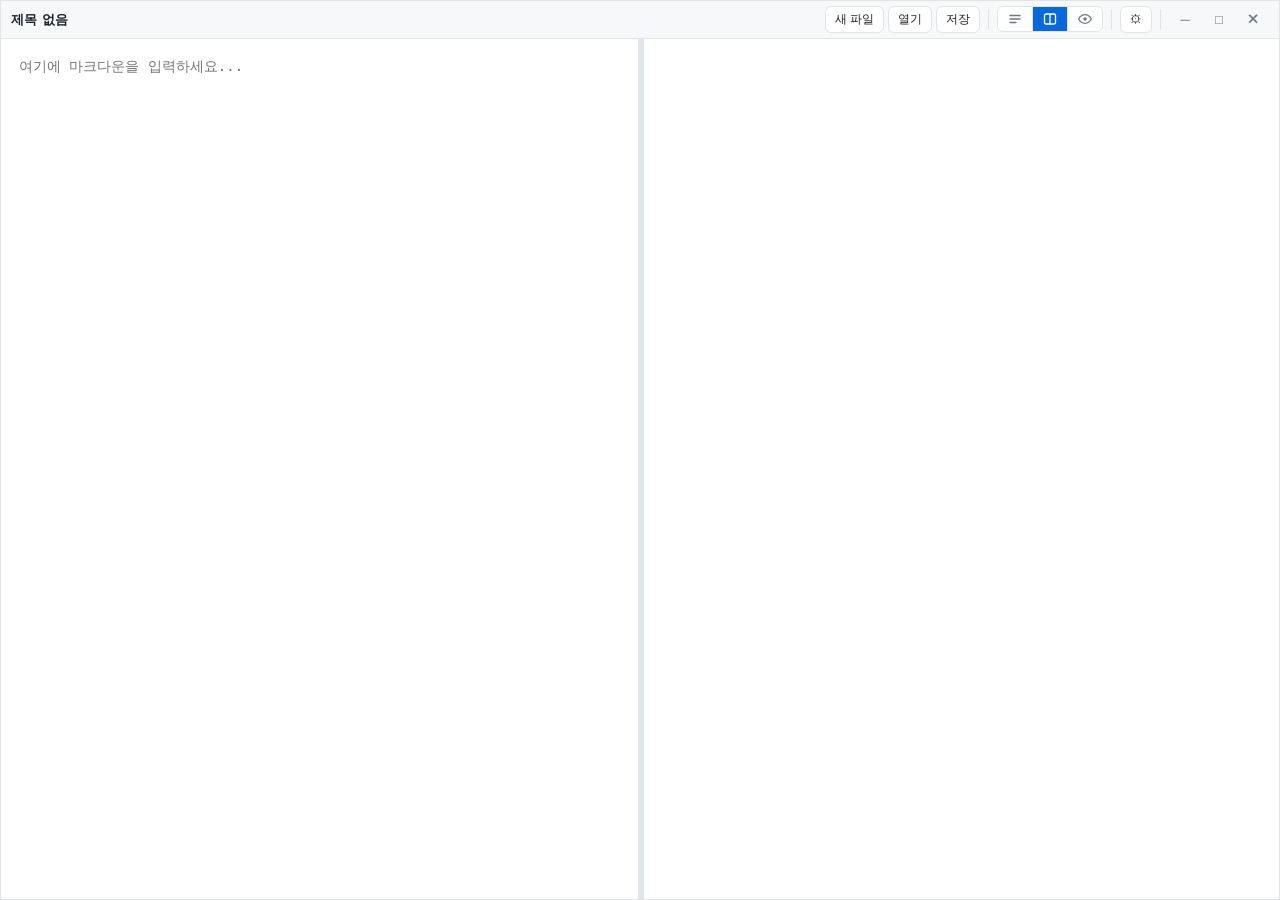
==== web/index.html @ 3d439025 "초기 커밋: MyMD 간이 마크다운 에디터 Win32 + WebView2 네이티브 앱(MinGW 정적 빌드). 좌측 편집/우측 렌더링 병치, LaTeX(KaTeX, 오프라인 폰트)" ====
<!DOCTYPE html>
<html lang="ko">
<head>
  <meta charset="utf-8" />
  <meta http-equiv="X-UA-Compatible" content="IE=edge" />
  <title>MyMD</title>
  <link rel="stylesheet" href="vendor/katex/katex.min.css" />
  <link rel="stylesheet" href="app.css" />
  <script src="vendor/markdown-it.min.js"></script>
  <script src="vendor/katex/katex.min.js"></script>
</head>
<body data-view="split">
  <header id="topbar">
    <div class="tb-left">
      <span id="filename" title="현재 파일">제목 없음</span>
      <span id="dirtyDot" hidden>●</span>
    </div>
    <div class="tb-right">
      <button class="tb-btn" data-act="new"     title="새 파일">새 파일</button>
      <button class="tb-btn" data-act="open"    title="열기">열기</button>
      <button class="tb-btn" data-act="save"    title="저장">저장</button>
      <span class="tb-sep"></span>
      <div class="seg" role="group" aria-label="보기 모드">
        <button class="seg-btn" data-view="editor" title="에디터만 (Ctrl+1)" aria-label="에디터만">
          <svg viewBox="0 0 16 16" aria-hidden="true"><g fill="none" stroke="currentColor" stroke-width="1.4" stroke-linecap="round"><line x1="3" y1="4.5" x2="13" y2="4.5"/><line x1="3" y1="8" x2="13" y2="8"/><line x1="3" y1="11.5" x2="9" y2="11.5"/></g></svg>
        </button>
        <button class="seg-btn" data-view="split" title="병치 (Ctrl+2)" aria-label="병치">
          <svg viewBox="0 0 16 16" aria-hidden="true"><rect x="2.5" y="3" width="11" height="10" rx="1.5" fill="none" stroke="currentColor" stroke-width="1.3"/><line x1="8" y1="3" x2="8" y2="13" stroke="currentColor" stroke-width="1.3"/></svg>
        </button>
        <button class="seg-btn" data-view="preview" title="미리보기만 (Ctrl+3)" aria-label="미리보기만">
          <svg viewBox="0 0 16 16" aria-hidden="true"><path d="M1.6 8s2.4-4.3 6.4-4.3S14.4 8 14.4 8 12 12.3 8 12.3 1.6 8 1.6 8z" fill="none" stroke="currentColor" stroke-width="1.3"/><circle cx="8" cy="8" r="1.7" fill="currentColor"/></svg>
        </button>
      </div>
      <span class="tb-sep"></span>
      <button class="tb-btn" data-act="settings" title="설정">⚙</button>
      <span class="tb-sep"></span>
      <div class="winctrl">
        <button class="wc-btn" data-win="min" title="최소화">&#x2500;</button>
        <button class="wc-btn" data-win="max" title="최대화/복원">&#x25A1;</button>
        <button class="wc-btn wc-close" data-win="close" title="닫기">&#x2715;</button>
      </div>
    </div>
  </header>

  <main id="workspace">
    <section id="editorPane">
      <textarea id="editor" spellcheck="false" autocomplete="off"
                autocapitalize="off" placeholder="여기에 마크다운을 입력하세요..."></textarea>
    </section>
    <div id="divider" title="드래그하여 너비 조절"></div>
    <section id="previewPane">
      <article id="preview" class="markdown-body"></article>
    </section>
  </main>

  <!-- 설정 모달 -->
  <div id="settingsOverlay" hidden>
    <div id="settingsModal" role="dialog" aria-modal="true" aria-label="설정">
      <h2>설정</h2>

      <div class="set-grid">
        <label>기본 보기</label>
        <select id="set-defaultView">
          <option value="editor">에디터만</option>
          <option value="split">병치</option>
          <option value="preview">미리보기만</option>
        </select>

        <label>테마</label>
        <select id="set-theme">
          <option value="system">시스템</option>
          <option value="light">라이트</option>
          <option value="dark">다크</option>
        </select>

        <label>글꼴 크기(px)</label>
        <input id="set-fontSize" type="number" min="10" max="32" step="1" />

        <label>탭 크기(칸)</label>
        <input id="set-tabSize" type="number" min="1" max="8" step="1" />

        <label>자동 줄바꿈</label>
        <input id="set-wrap" type="checkbox" />

        <label>스크롤 동기화</label>
        <input id="set-scrollSync" type="checkbox" />
      </div>

      <h3>단축키</h3>
      <p class="hint">버튼을 누르고 원하는 키 조합을 입력하세요.</p>
      <div id="keymapList" class="keymap-list"></div>

      <div class="set-actions">
        <button id="set-reset" class="tb-btn">기본값 복원</button>
        <span style="flex:1"></span>
        <button id="set-cancel" class="tb-btn">취소</button>
        <button id="set-ok" class="tb-btn primary">저장</button>
      </div>
    </div>
  </div>

  <script src="app.js"></script>
</body>
</html>
---- web/app.css ----
/* MyMD - 미니멀 스타일 */

:root {
  --bg: #ffffff;
  --fg: #1f2328;
  --muted: #6e7781;
  --border: #e1e4e8;
  --topbar-bg: #f6f8fa;
  --accent: #0969da;
  --editor-bg: #ffffff;
  --editor-fg: #1f2328;
  --code-bg: #f6f8fa;
  --btn-bg: #ffffff;
  --btn-hover: #eef1f4;
  --sel: #b3d7ff;
}
html[data-theme="dark"] {
  --bg: #0d1117;
  --fg: #e6edf3;
  --muted: #8b949e;
  --border: #30363d;
  --topbar-bg: #161b22;
  --accent: #2f81f7;
  --editor-bg: #0d1117;
  --editor-fg: #e6edf3;
  --code-bg: #161b22;
  --btn-bg: #21262d;
  --btn-hover: #30363d;
  --sel: #234876;
}

* { box-sizing: border-box; }
html, body { height: 100%; margin: 0; }
body {
  display: flex;
  flex-direction: column;
  font-family: "Segoe UI", system-ui, -apple-system, "Malgun Gothic", sans-serif;
  color: var(--fg);
  background: var(--bg);
  overflow: hidden;
  border: 1px solid var(--border); /* 프레임리스 창 테두리 */
}

/* ---------- 상단바 ---------- */
#topbar {
  flex: 0 0 auto;
  display: flex;
  align-items: center;
  justify-content: space-between;
  height: 38px;
  padding: 0 10px;
  background: var(--topbar-bg);
  border-bottom: 1px solid var(--border);
  user-select: none;
  -webkit-user-select: none;
}
.tb-left { display: flex; align-items: center; gap: 6px; min-width: 0; }
#filename {
  font-size: 13px; font-weight: 600;
  white-space: nowrap; overflow: hidden; text-overflow: ellipsis;
  max-width: 48vw;
}
#dirtyDot { color: var(--accent); font-size: 12px; }
.tb-right { display: flex; align-items: center; gap: 4px; }
.tb-sep { width: 1px; height: 20px; background: var(--border); margin: 0 4px; }

.tb-btn {
  font-size: 12px;
  color: var(--fg);
  background: var(--btn-bg);
  border: 1px solid var(--border);
  border-radius: 6px;
  padding: 4px 9px;
  cursor: pointer;
  line-height: 1.4;
}
.tb-btn:hover { background: var(--btn-hover); }
.tb-btn.primary { background: var(--accent); color: #fff; border-color: var(--accent); }
.tb-btn.primary:hover { filter: brightness(1.08); }

.seg { display: inline-flex; border: 1px solid var(--border); border-radius: 6px; overflow: hidden; }
.seg-btn {
  background: var(--btn-bg); color: var(--muted);
  border: none; border-left: 1px solid var(--border);
  padding: 4px 9px; cursor: pointer;
  display: inline-flex; align-items: center; justify-content: center;
}
.seg-btn svg { display: block; width: 16px; height: 16px; }
.seg-btn:first-child { border-left: none; }
.seg-btn:hover { background: var(--btn-hover); color: var(--fg); }
.seg-btn.active { background: var(--accent); color: #fff; }

/* 창 제어 버튼 (프레임리스) */
#topbar { cursor: default; }
.winctrl { display: inline-flex; gap: 2px; }
.wc-btn {
  width: 32px; height: 26px; border: none; background: transparent;
  color: var(--muted); border-radius: 6px; cursor: pointer; font-size: 13px; line-height: 1;
}
.wc-btn:hover { background: var(--btn-hover); color: var(--fg); }
.wc-close:hover { background: #e81123; color: #fff; }

/* ---------- 작업영역 ---------- */
#workspace { flex: 1 1 auto; display: flex; min-height: 0; }
#editorPane, #previewPane { flex: 1 1 50%; min-width: 0; height: 100%; overflow: hidden; }
#divider { flex: 0 0 5px; cursor: col-resize; background: var(--border); }
#divider:hover { background: var(--accent); }

body[data-view="editor"]  #previewPane,
body[data-view="editor"]  #divider { display: none; }
body[data-view="preview"] #editorPane,
body[data-view="preview"] #divider { display: none; }
body[data-view="editor"]  #editorPane,
body[data-view="preview"] #previewPane { flex-basis: 100%; }

/* ---------- 에디터 ---------- */
#editor {
  width: 100%; height: 100%;
  border: none; outline: none; resize: none;
  padding: 16px 18px;
  background: var(--editor-bg); color: var(--editor-fg);
  font-family: "Cascadia Mono", "Consolas", "D2Coding", "Malgun Gothic", monospace;
  font-size: 14px; line-height: 1.6;
  white-space: pre-wrap; word-break: break-word;
  tab-size: 4;
}
#editor.nowrap { white-space: pre; word-break: normal; overflow-x: auto; }
#editor::selection { background: var(--sel); }

/* ---------- 미리보기 ---------- */
#previewPane { border-left: 1px solid var(--border); overflow: auto; }
.markdown-body {
  padding: 16px 24px;
  font-size: 15px; line-height: 1.7;
  max-width: 980px;
}
.markdown-body h1, .markdown-body h2 { border-bottom: 1px solid var(--border); padding-bottom: .3em; }
.markdown-body h1 { font-size: 1.9em; } .markdown-body h2 { font-size: 1.5em; }
.markdown-body h3 { font-size: 1.25em; } .markdown-body h4 { font-size: 1.05em; }
.markdown-body p, .markdown-body ul, .markdown-body ol, .markdown-body blockquote,
.markdown-body table, .markdown-body pre { margin: 0 0 14px; }
.markdown-body a { color: var(--accent); text-decoration: none; }
.markdown-body a:hover { text-decoration: underline; }
.markdown-body code {
  font-family: "Cascadia Mono", "Consolas", monospace; font-size: .88em;
  background: var(--code-bg); padding: .15em .35em; border-radius: 5px;
}
.markdown-body pre {
  background: var(--code-bg); padding: 12px 14px; border-radius: 8px; overflow: auto;
}
.markdown-body pre code { background: none; padding: 0; }
.markdown-body blockquote {
  color: var(--muted); border-left: 4px solid var(--border);
  padding: 2px 14px; margin-left: 0;
}
.markdown-body table { border-collapse: collapse; }
.markdown-body th, .markdown-body td { border: 1px solid var(--border); padding: 6px 11px; }
.markdown-body tr:nth-child(2n) { background: var(--code-bg); }
.markdown-body img { max-width: 100%; }
.markdown-body hr { border: none; border-top: 1px solid var(--border); margin: 20px 0; }
.markdown-body details {
  border: 1px solid var(--border); border-radius: 8px; padding: 8px 12px; margin: 0 0 14px;
}
.markdown-body summary { cursor: pointer; font-weight: 600; }
.markdown-body .katex-block { overflow-x: auto; overflow-y: hidden; padding: 4px 0; }
.markdown-body ul.contains-task-list { list-style: none; padding-left: 1em; }
.markdown-body .task-list-item-checkbox { margin-right: 6px; }

/* ---------- 설정 모달 ---------- */
#settingsOverlay {
  position: fixed; inset: 0; background: rgba(0,0,0,.4);
  display: flex; align-items: center; justify-content: center; z-index: 50;
}
#settingsOverlay[hidden] { display: none; }
#settingsModal {
  background: var(--bg); color: var(--fg);
  border: 1px solid var(--border); border-radius: 12px;
  width: 460px; max-width: 92vw; max-height: 88vh; overflow: auto;
  padding: 18px 22px; box-shadow: 0 12px 40px rgba(0,0,0,.3);
}
#settingsModal h2 { margin: 0 0 14px; font-size: 18px; }
#settingsModal h3 { margin: 18px 0 6px; font-size: 14px; }
#settingsModal .hint { color: var(--muted); font-size: 12px; margin: 0 0 10px; }
.set-grid { display: grid; grid-template-columns: 1fr auto; gap: 10px 14px; align-items: center; }
.set-grid input[type="number"], .set-grid select {
  background: var(--btn-bg); color: var(--fg); border: 1px solid var(--border);
  border-radius: 6px; padding: 4px 8px; min-width: 120px;
}
.set-grid input[type="checkbox"] { justify-self: end; width: 16px; height: 16px; }
.keymap-list { display: flex; flex-direction: column; gap: 6px; }
.keymap-row { display: flex; align-items: center; justify-content: space-between; gap: 10px; }
.keymap-row .km-label { font-size: 13px; }
.km-key {
  font-family: "Cascadia Mono", monospace; font-size: 12px;
  background: var(--btn-bg); border: 1px solid var(--border);
  border-radius: 6px; padding: 4px 10px; cursor: pointer; min-width: 110px; text-align: center;
}
.km-key.capturing { border-color: var(--accent); color: var(--accent); }
.set-actions { display: flex; align-items: center; gap: 8px; margin-top: 18px; }
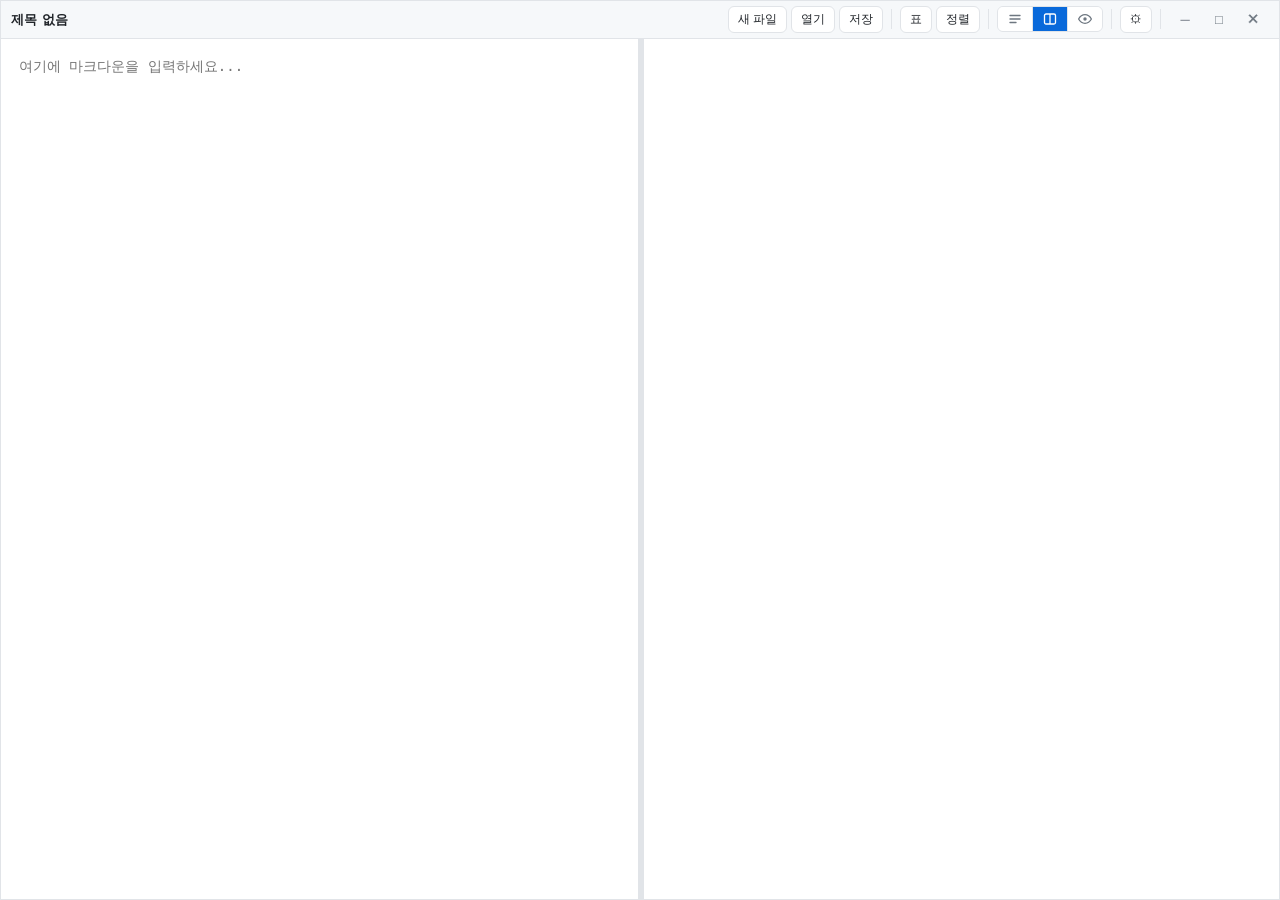
==== commit a487e4ae: "feat: Add table insertion and formatting tools to the editor" ====
--- a/web/index.html
+++ b/web/index.html
@@ -19,6 +19,9 @@
       <button class="tb-btn" data-act="new"     title="새 파일">새 파일</button>
       <button class="tb-btn" data-act="open"    title="열기">열기</button>
       <button class="tb-btn" data-act="save"    title="저장">저장</button>
+      <span class="tb-sep"></span>
+      <button class="tb-btn" data-act="table"    title="표 삽입 (Ctrl+T)">표</button>
+      <button class="tb-btn" data-act="tableFmt" title="표 정렬 (Ctrl+Shift+F)">정렬</button>
       <span class="tb-sep"></span>
       <div class="seg" role="group" aria-label="보기 모드">
         <button class="seg-btn" data-view="editor" title="에디터만 (Ctrl+1)" aria-label="에디터만">
@@ -99,6 +102,24 @@
     </div>
   </div>
 
+  <!-- 표 삽입 대화상자 -->
+  <div id="tableOverlay" hidden>
+    <div id="tableModal" role="dialog" aria-modal="true" aria-label="표 삽입">
+      <h2>표 삽입</h2>
+      <div class="set-grid">
+        <label>열 수</label>
+        <input id="tbl-cols" type="number" min="1" max="20" step="1" value="2" />
+        <label>행 수 (본문)</label>
+        <input id="tbl-rows" type="number" min="1" max="50" step="1" value="2" />
+      </div>
+      <div class="set-actions">
+        <span style="flex:1"></span>
+        <button id="tbl-cancel" class="tb-btn">취소</button>
+        <button id="tbl-ok" class="tb-btn primary">삽입</button>
+      </div>
+    </div>
+  </div>
+
   <script src="app.js"></script>
 </body>
 </html>
--- a/web/app.css
+++ b/web/app.css
@@ -167,18 +167,19 @@
 .markdown-body .task-list-item-checkbox { margin-right: 6px; }
 
 /* ---------- 설정 모달 ---------- */
-#settingsOverlay {
+#settingsOverlay, #tableOverlay {
   position: fixed; inset: 0; background: rgba(0,0,0,.4);
   display: flex; align-items: center; justify-content: center; z-index: 50;
 }
-#settingsOverlay[hidden] { display: none; }
-#settingsModal {
+#settingsOverlay[hidden], #tableOverlay[hidden] { display: none; }
+#settingsModal, #tableModal {
   background: var(--bg); color: var(--fg);
   border: 1px solid var(--border); border-radius: 12px;
   width: 460px; max-width: 92vw; max-height: 88vh; overflow: auto;
   padding: 18px 22px; box-shadow: 0 12px 40px rgba(0,0,0,.3);
 }
-#settingsModal h2 { margin: 0 0 14px; font-size: 18px; }
+#settingsModal h2, #tableModal h2 { margin: 0 0 14px; font-size: 18px; }
+#tableModal { width: 340px; }
 #settingsModal h3 { margin: 18px 0 6px; font-size: 14px; }
 #settingsModal .hint { color: var(--muted); font-size: 12px; margin: 0 0 10px; }
 .set-grid { display: grid; grid-template-columns: 1fr auto; gap: 10px 14px; align-items: center; }
